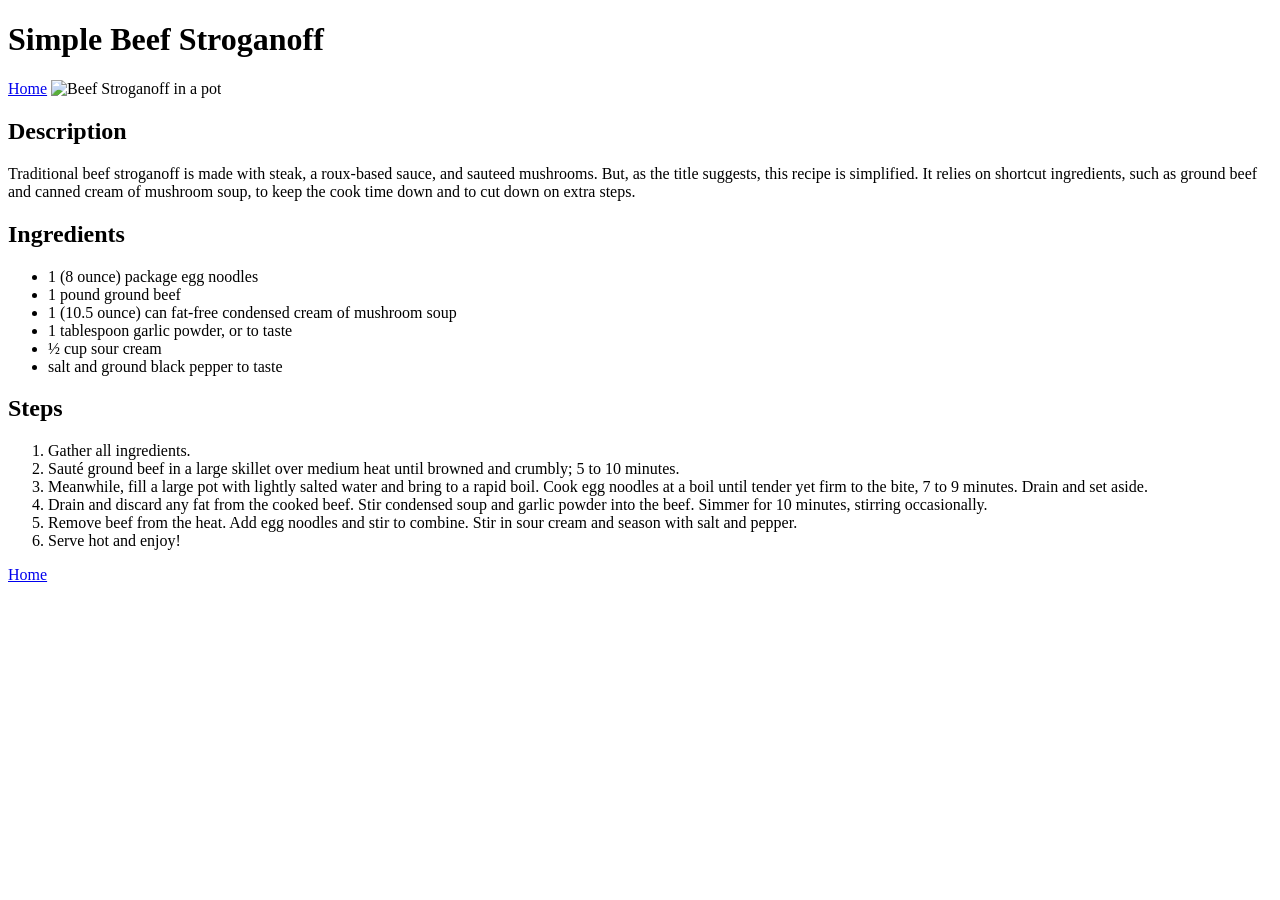
==== recipes/beef_stroganoff.html @ 29462c83 "Add a link back to the index page Added a link to each of the recipes to redirect back to the index " ====
<!DOCTYPE html>
<html lang="en">
<head>
    <meta charset="UTF-8">
    <meta name="viewport" content="width=device-width, initial-scale=1.0">
    <title>Simple Beef Stroganoff</title>
</head>
<body>
    <h1>Simple Beef Stroganoff</h1>
<a href="../index.html">Home</a>

    <img src="https://www.allrecipes.com/thmb/YAinK-zE3Vj_XY2SPr1Ht1KoeMU=/750x0/filters:no_upscale():max_bytes(150000):strip_icc():format(webp)/16311-simple-beef-stroganoff-step-5-178103-4x3-706da460ccc8443fbd561f5c5dfa02e4.jpg" alt="Beef Stroganoff in a pot">

        <h2>Description</h2>
            <p>Traditional beef stroganoff is made with steak, a roux-based sauce, and sauteed mushrooms. But, as the title suggests, this recipe is simplified. It relies on shortcut ingredients, such as ground beef and canned cream of mushroom soup, to keep the cook time down and to cut down on extra steps.</p>
        
        <h2>Ingredients</h2>
            <ul>
                <li>1 (8 ounce) package egg noodles</li>

                <li>1 pound ground beef</li>

                <li>1 (10.5 ounce) can fat-free condensed cream of mushroom soup</li>

                <li>1 tablespoon garlic powder, or to taste</li>

                <li>½ cup sour cream</li>

                <li>salt and ground black pepper to taste</li>
            </ul>

        <h2>Steps</h2>
            <ol>
                <li>Gather all ingredients.</li>

                <li>Sauté ground beef in a large skillet over medium heat until browned and crumbly; 5 to 10 minutes.</li>

                <li>Meanwhile, fill a large pot with lightly salted water and bring to a rapid boil. Cook egg noodles at a boil until tender yet firm to the bite, 7 to 9 minutes. Drain and set aside.</li>

                <li>Drain and discard any fat from the cooked beef. Stir condensed soup and garlic powder into the beef. Simmer for 10 minutes, stirring occasionally.</li>

                <li>Remove beef from the heat. Add egg noodles and stir to combine. Stir in sour cream and season with salt and pepper.</li>

                <li>Serve hot and enjoy!</li>

            </ol>
            <a href="../index.html">Home</a>

</body>
</html>
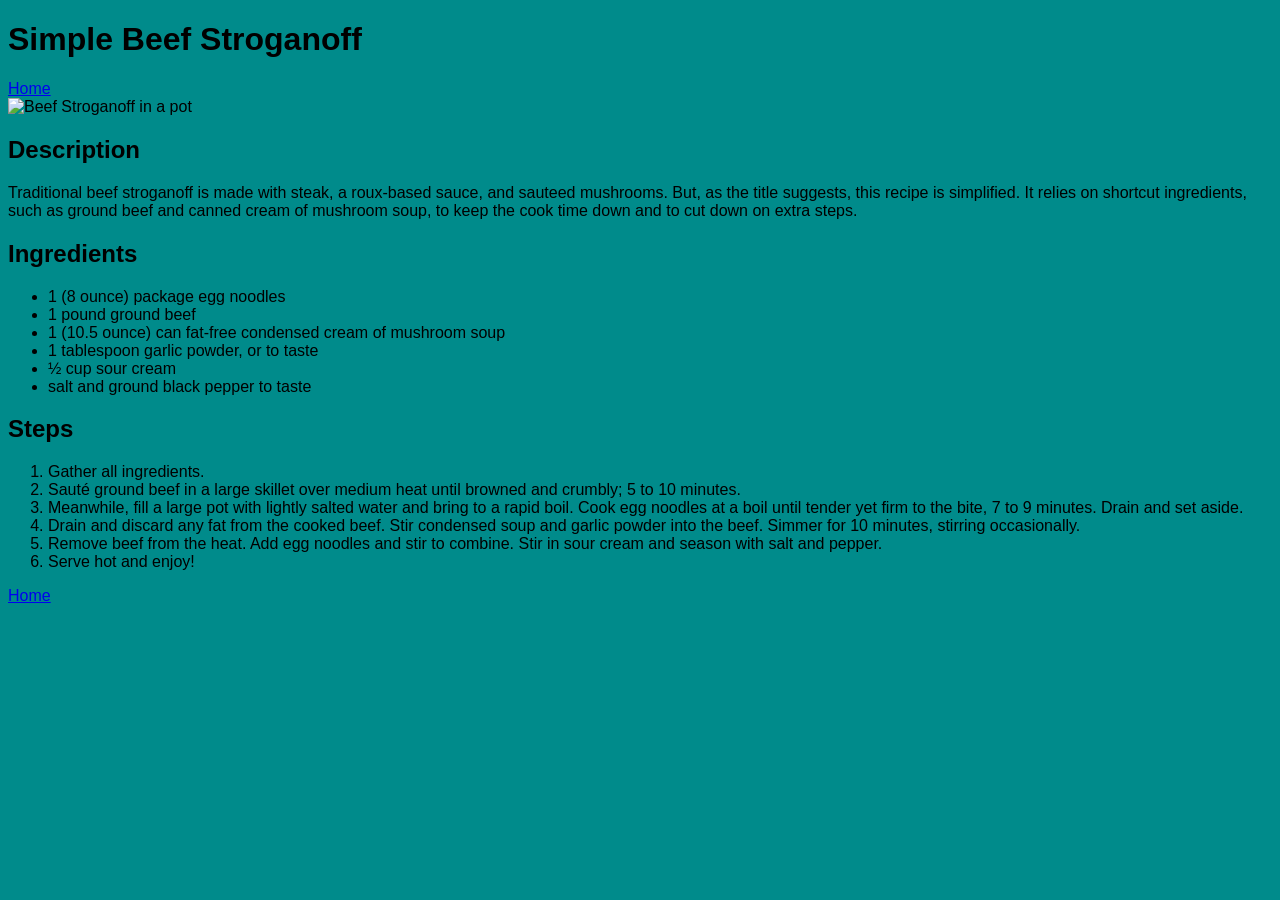
==== commit 09bcd860: "Add class to Home in recipes made it display:block" ====
--- a/recipes/beef_stroganoff.html
+++ b/recipes/beef_stroganoff.html
@@ -4,10 +4,12 @@
     <meta charset="UTF-8">
     <meta name="viewport" content="width=device-width, initial-scale=1.0">
     <title>Simple Beef Stroganoff</title>
+    <link rel="stylesheet" href="../style.css">
 </head>
+
 <body>
     <h1>Simple Beef Stroganoff</h1>
-<a href="../index.html">Home</a>
+<a class="home" href="../index.html">Home</a>
 
     <img src="https://www.allrecipes.com/thmb/YAinK-zE3Vj_XY2SPr1Ht1KoeMU=/750x0/filters:no_upscale():max_bytes(150000):strip_icc():format(webp)/16311-simple-beef-stroganoff-step-5-178103-4x3-706da460ccc8443fbd561f5c5dfa02e4.jpg" alt="Beef Stroganoff in a pot">
 
@@ -44,7 +46,7 @@
                 <li>Serve hot and enjoy!</li>
 
             </ol>
-            <a href="../index.html">Home</a>
+            <a class="home" href="../index.html">Home</a>
 
 </body>
 </html>
--- a/style.css
+++ b/style.css
@@ -0,0 +1,7 @@
+* {
+    background: darkcyan;
+    font-family: sans-serif;
+}
+.home {
+    display: block;
+}
